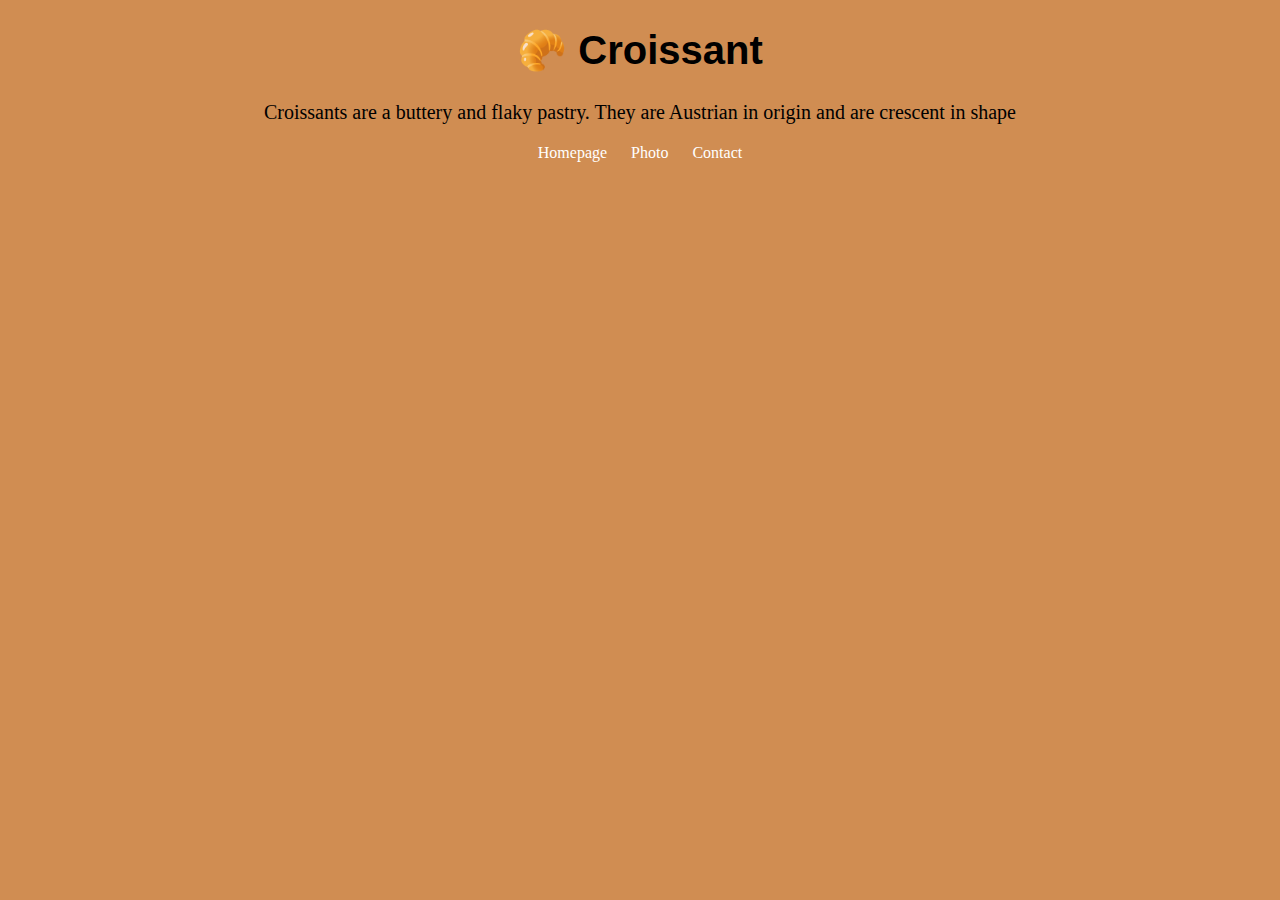
==== index.html @ 7b2b495d "create croissant page" ====
<!DOCTYPE html>
<html lang="en">
  <head>
    <meta charset="UTF-8" />
    <meta http-equiv="X-UA-Compatible" content="IE=edge" />
    <meta name="viewport" content="width=device-width, initial-scale=1.0" />
    <link rel="stylesheet" href="styles.css" />
    <title>Croissant</title>
  </head>

  <body>
    <h1>🥐 Croissant</h1>
    <p>
      Croissants are a buttery and flaky pastry. They are Austrian in origin and
      are crescent in shape
    </p>
    <footer>
      <a href="/index.html" class="homepage"> Homepage</a>
      <a href="/photo.html" class="photo"> Photo </a>
      <a href="/contact.html" class="contact">Contact</a>
    </footer>
  </body>
</html>
---- styles.css ----
body {
  background: #d08d52;
}

h1 {
  text-align: center;
  font-size: 40px;
  font-family: Impact, Haettenschweiler, "Arial Narrow Bold", sans-serif;
}

p {
  text-align: center;
  font-size: 20px;
}

.contact,
.homepage,
.photo {
  color: white;
  text-decoration: none;
}

a:hover {
  cursor: pointer;
  color: beige;
}

footer {
  text-align: center;
}

footer a {
  margin: 0 10px;
}

img {
  width: 50%;
  display: block;
  margin: 0 auto;
  border-radius: 15px;
}
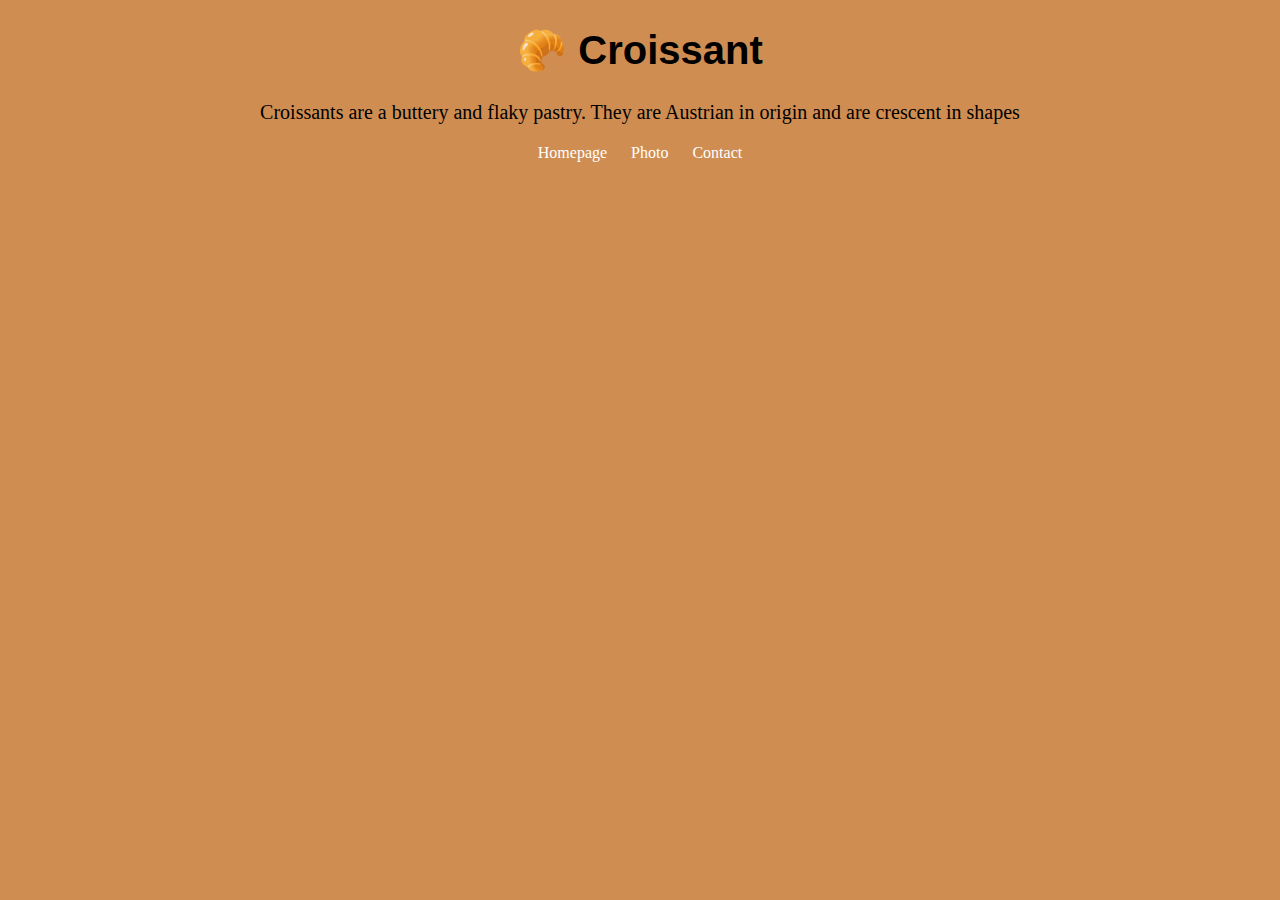
==== commit b6ae3e7f: "made it SEO friendly" ====
--- a/index.html
+++ b/index.html
@@ -5,19 +5,20 @@
     <meta http-equiv="X-UA-Compatible" content="IE=edge" />
     <meta name="viewport" content="width=device-width, initial-scale=1.0" />
     <link rel="stylesheet" href="styles.css" />
-    <title>Croissant</title>
+    <title>Croissant page | Catherine McFee</title>
+    <meta name="description" content="This is a page about croissants" />
   </head>
 
   <body>
     <h1>🥐 Croissant</h1>
     <p>
       Croissants are a buttery and flaky pastry. They are Austrian in origin and
-      are crescent in shape
+      are crescent in shapes
     </p>
     <footer>
-      <a href="/index.html" class="homepage"> Homepage</a>
-      <a href="/photo.html" class="photo"> Photo </a>
-      <a href="/contact.html" class="contact">Contact</a>
+      <a href="/index.html" title="homepage" class="homepage"> Homepage</a>
+      <a href="/photo.html" title="photo" class="photo"> Photo </a>
+      <a href="/contact.html" title="contact" class="contact">Contact</a>
     </footer>
   </body>
 </html>
